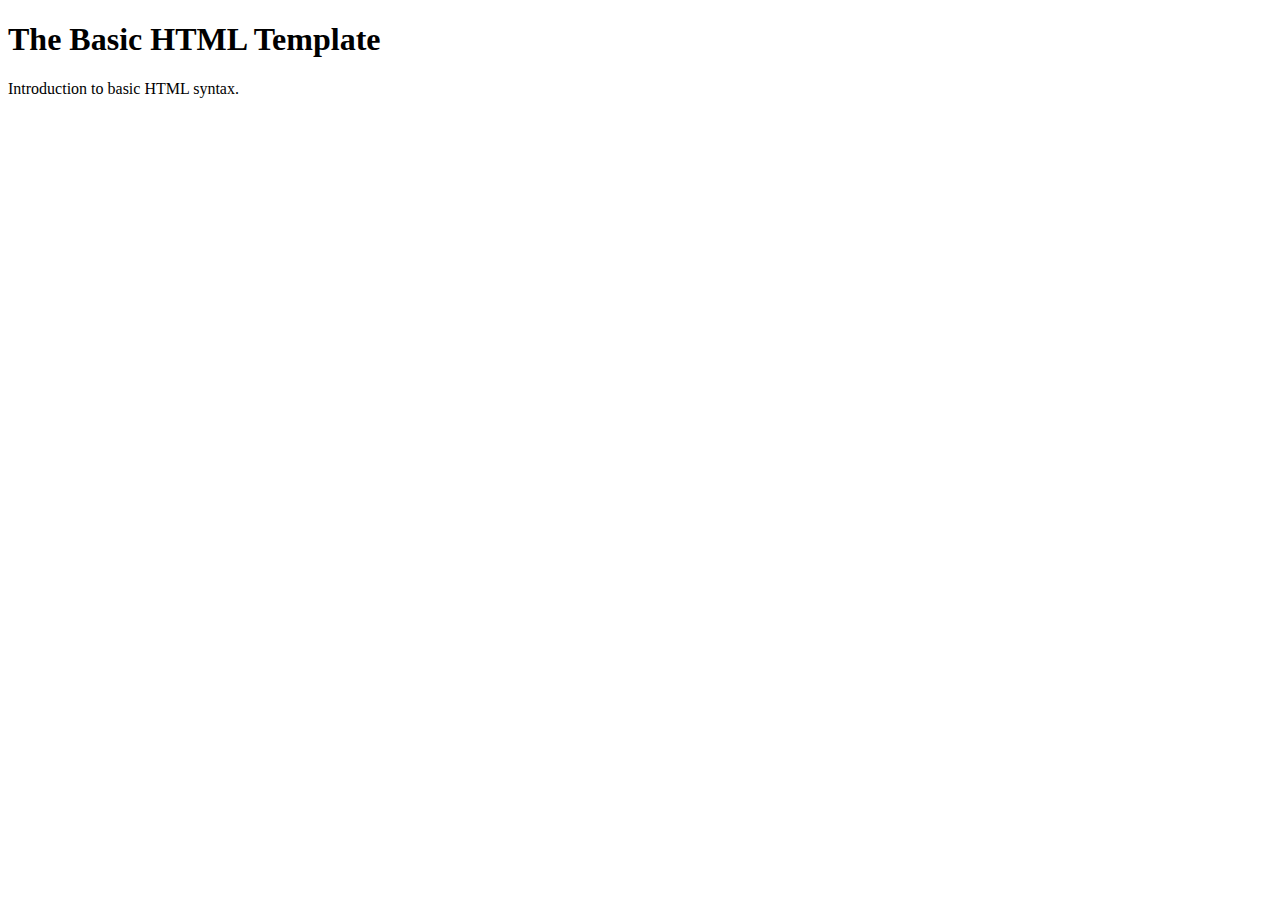
==== The Space Station Project/index.html @ 71e85deb "Add index page" ====
<!DOCTYPE html>
<html lang="en">
	<head>
		<title>Basic HTML</title>
		<meta charset="utf-8">
	</head>
	
		<header>
			<h1>The Basic HTML Template</h1>
			<p>Introduction to basic HTML syntax.</P.
		</header>
		
	</body>
</html>
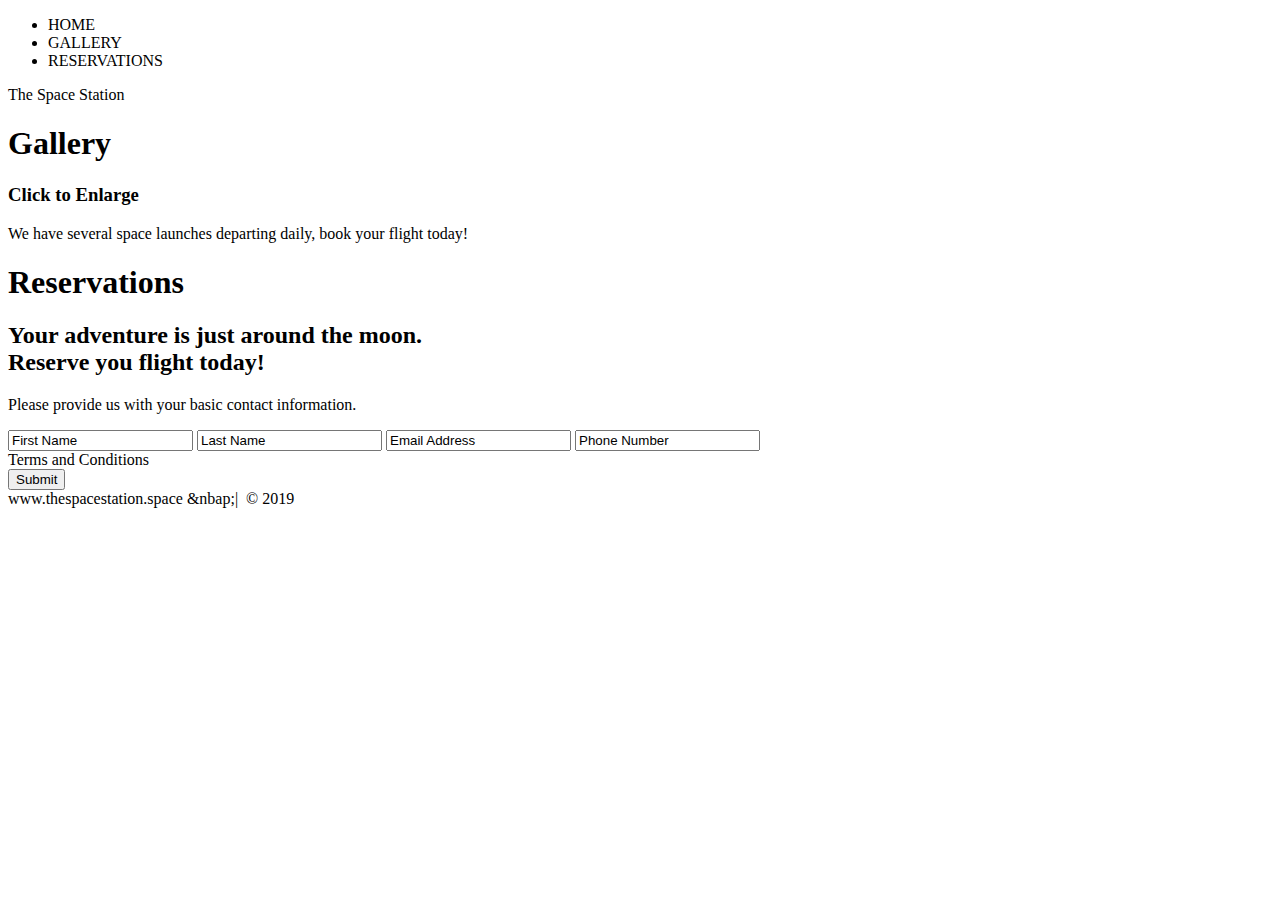
==== commit ba4f0bdd: "Update index.html" ====
--- a/The Space Station Project/index.html
+++ b/The Space Station Project/index.html
@@ -1,14 +1,93 @@
 <!DOCTYPE html>
 <html lang="en">
 	<head>
-		<title>Basic HTML</title>
 		<meta charset="utf-8">
+		<title>The Space Station | Resort</title>
 	</head>
+	<body>
 	
-		<header>
-			<h1>The Basic HTML Template</h1>
-			<p>Introduction to basic HTML syntax.</P.
-		</header>
+		<!-- NAV -->
+		<div>
+			<div>
+				<ul>
+					<li>HOME</li>
+					<li>GALLERY</li>
+					<li>RESERVATIONS</li>
+				</ul>
+			</div>
+		</div>
+		<!--END NAV -->
 		
-	</body>
-</html>+		<!--HOME -->
+		<div>
+			<div>
+				<div>
+					<span>The Space Station</span>
+				</div>
+			</div>
+		</div>
+		<!--END HOME-->
+		
+		<!-- GALLERY -->
+		<section>
+			<div>
+				<h1>Gallery</h1>
+				<div>
+				
+					<!-- PHOTO-CONTAINER 1 -->
+					<div>
+						<div>
+							<div>
+								<h3>Click to Enlarge</h3>
+								<p>We have several space launches departing daily, book your flight today!</p>
+							</div>
+						</div>
+					</div>
+					<!-- END PHOTO-CONTAINER 1 -->
+					
+				</div>
+			</div>
+		</section>
+		<!-- END GALLERY -->
+		
+		<!-- RSVP -->
+		<section>
+			<div>
+				<div>
+					<h1>Reservations</h1>
+					<div>
+						<h2><span>Your adventure is just around the moon.</span>
+							<br />Reserve you flight today!
+						</h2>
+						<p>
+							Please provide us with your basic contact information.
+						</p>
+						<div>
+							<form action="" method="post">
+								<input class="rsvp" type="text" value="First Name">
+								<input class="rsvp" type="text" value="Last Name">
+								<input class="rsvp" type="text" value="Email Address">
+								<input class="rsvp" type="text" value="Phone Number">
+								<div class="form-spacer">
+									<label class="terms">Terms and Conditions</label>
+								</div>
+								<div>
+									<input type="submit" value="Submit">
+								</div>
+							</form>
+						</div>
+					</div>
+				</div>
+			</div>
+			</section>
+			<!--END RSVP -->
+			
+			<!-- FOOTER -->
+			<div>
+				www.thespacestation.space &nbap;|&nbsp; &copy; 2019
+			</div>
+			<!-- END FOOT -->
+		
+		</body>
+	</html>
+								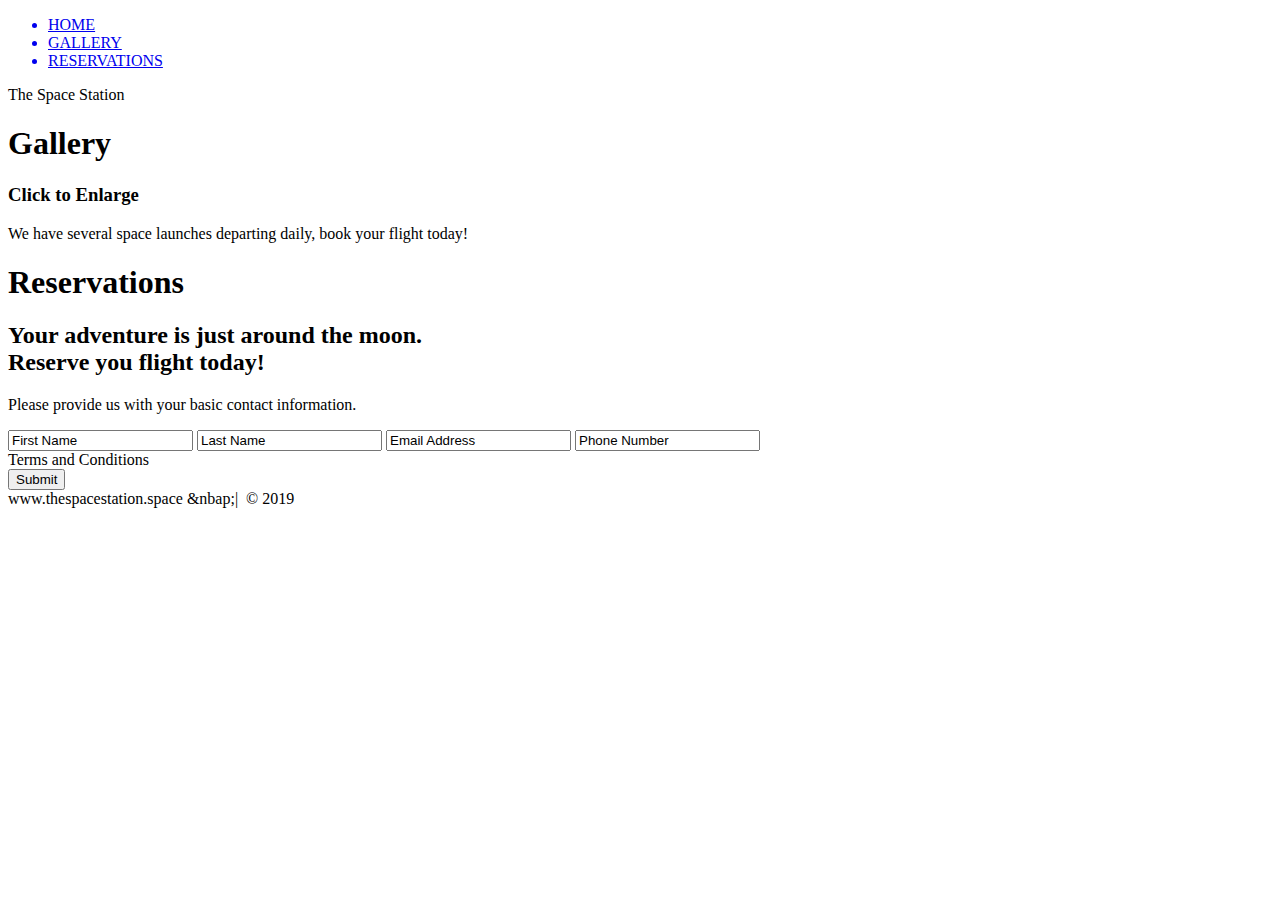
==== commit ab51b872: "add nav links and references" ====
--- a/The Space Station Project/index.html
+++ b/The Space Station Project/index.html
@@ -10,16 +10,16 @@
 		<div>
 			<div>
 				<ul>
-					<li>HOME</li>
-					<li>GALLERY</li>
-					<li>RESERVATIONS</li>
+					<a href="#home" id="link"><li>HOME</li></a>
+					<a href="#gallery"><li>GALLERY</li></a>
+					<a href="#contact"><li>RESERVATIONS</li></a>
 				</ul>
 			</div>
 		</div>
 		<!--END NAV -->
 		
 		<!--HOME -->
-		<div>
+		<div id="home">
 			<div>
 				<div>
 					<span>The Space Station</span>
@@ -30,7 +30,7 @@
 		
 		<!-- GALLERY -->
 		<section>
-			<div>
+			<div id="gallery">
 				<h1>Gallery</h1>
 				<div>
 				
@@ -52,7 +52,7 @@
 		
 		<!-- RSVP -->
 		<section>
-			<div>
+			<div id="contact">
 				<div>
 					<h1>Reservations</h1>
 					<div>
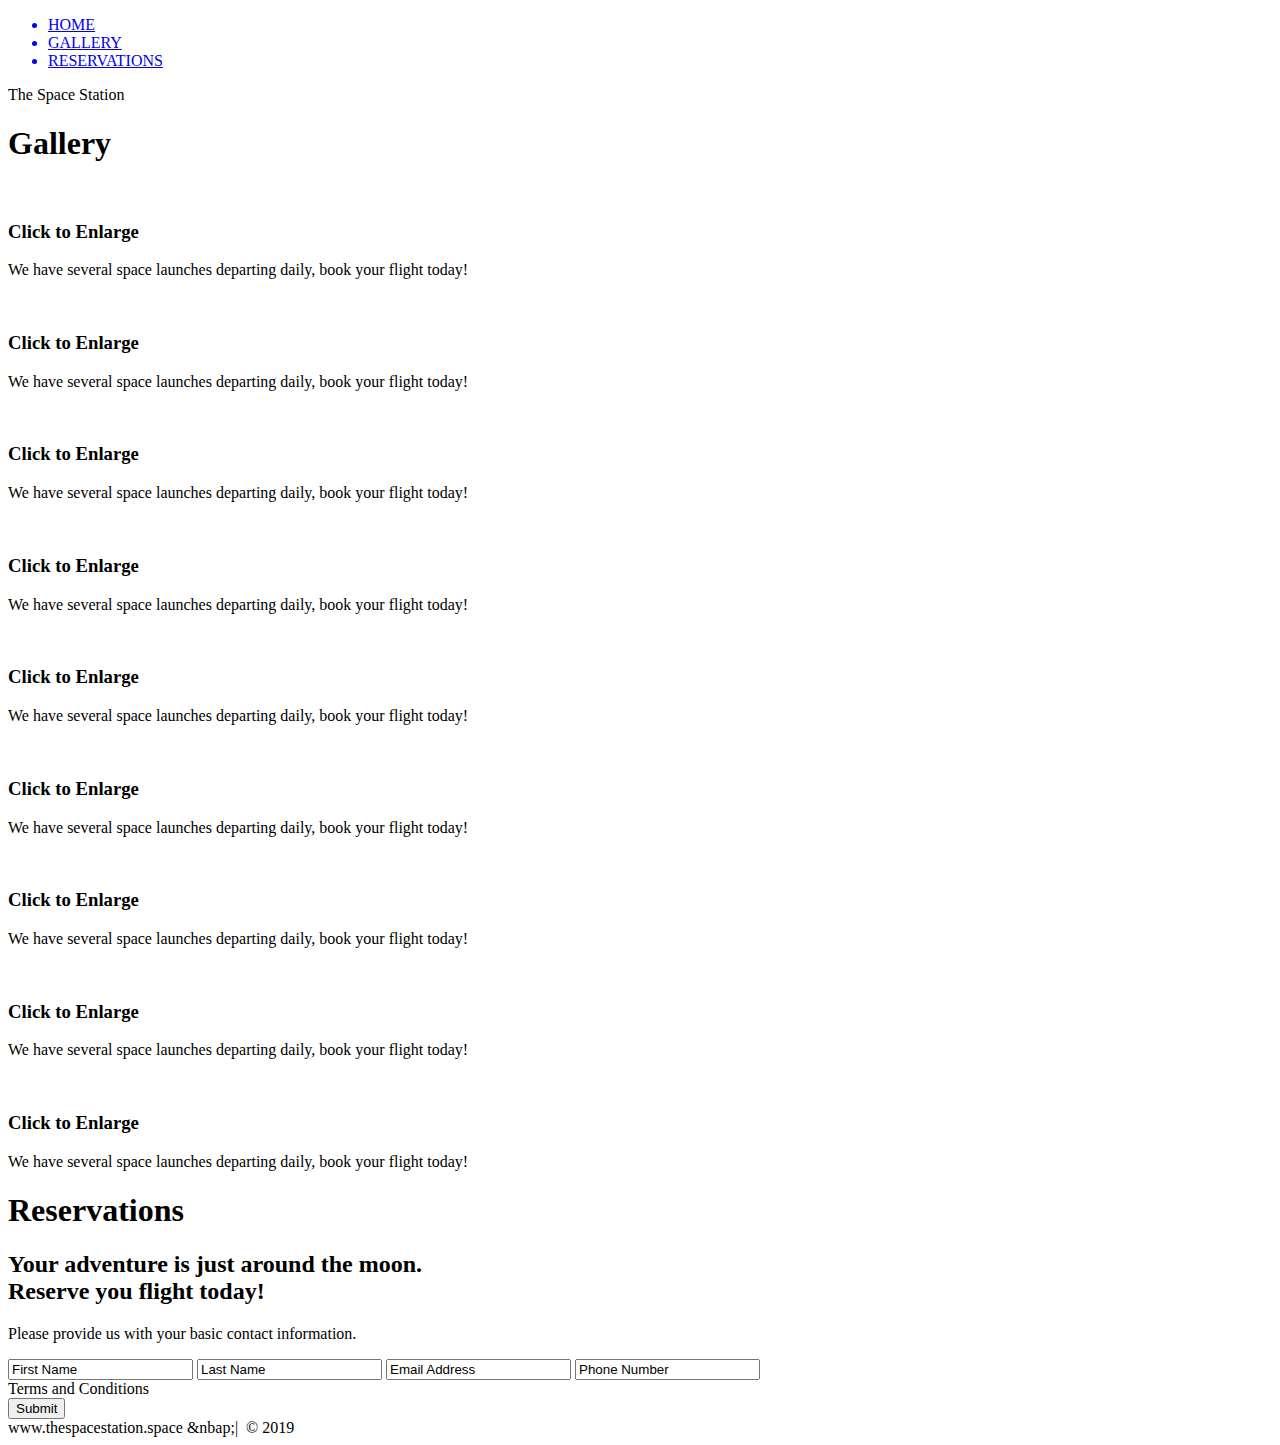
==== commit 0ffdfb8b: "add image path to links" ====
--- a/The Space Station Project/index.html
+++ b/The Space Station Project/index.html
@@ -37,6 +37,7 @@
 					<!-- PHOTO-CONTAINER 1 -->
 					<div>
 						<div>
+							<img src="./images/thumb/thumbnail_1.png" alt="">
 							<div>
 								<h3>Click to Enlarge</h3>
 								<p>We have several space launches departing daily, book your flight today!</p>
@@ -44,6 +45,102 @@
 						</div>
 					</div>
 					<!-- END PHOTO-CONTAINER 1 -->
+					
+					<!-- PHOTO-CONTAINER 2 -->
+					<div>
+						<div>
+							<img src="./images/thumb/thumbnail_2.png" alt="">
+							<div>
+								<h3>Click to Enlarge</h3>
+								<p>We have several space launches departing daily, book your flight today!</p>
+							</div>
+						</div>
+					</div>
+					<!-- END PHOTO-CONTAINER 2 -->	
+
+					<!-- PHOTO-CONTAINER 3 -->
+					<div>
+						<div>
+							<img src="./images/thumb/thumbnail_3.png" alt="">						
+							<div>
+								<h3>Click to Enlarge</h3>
+								<p>We have several space launches departing daily, book your flight today!</p>
+							</div>
+						</div>
+					</div>
+					<!-- END PHOTO-CONTAINER 3 -->	
+
+					<!-- PHOTO-CONTAINER 4 -->
+					<div>
+						<div>
+							<img src="./images/thumb/thumbnail_4.png" alt="">						
+							<div>
+								<h3>Click to Enlarge</h3>
+								<p>We have several space launches departing daily, book your flight today!</p>
+							</div>
+						</div>
+					</div>
+					<!-- END PHOTO-CONTAINER 4 -->
+
+					<!-- PHOTO-CONTAINER 5 -->
+					<div>
+						<div>
+							<img src="./images/thumb/thumbnail_5.png" alt="">
+							<div>
+								<h3>Click to Enlarge</h3>
+								<p>We have several space launches departing daily, book your flight today!</p>
+							</div>
+						</div>
+					</div>
+					<!-- END PHOTO-CONTAINER 5 -->
+
+					<!-- PHOTO-CONTAINER 6 -->
+					<div>
+						<div>
+							<img src="./images/thumb/thumbnail_6.png" alt="">
+							<div>
+								<h3>Click to Enlarge</h3>
+								<p>We have several space launches departing daily, book your flight today!</p>
+							</div>
+						</div>
+					</div>
+					<!-- END PHOTO-CONTAINER 6 -->
+
+					<!-- PHOTO-CONTAINER 7 -->
+					<div>
+						<div>
+							<img src="./images/thumb/thumbnail_7.png" alt="">						
+							<div>
+								<h3>Click to Enlarge</h3>
+								<p>We have several space launches departing daily, book your flight today!</p>
+							</div>
+						</div>
+					</div>
+					<!-- END PHOTO-CONTAINER 7 -->
+
+					<!-- PHOTO-CONTAINER 8 -->
+					<div>
+						<div>
+							<img src="./images/thumb/thumbnail_8.png" alt="">						
+							<div>
+								<h3>Click to Enlarge</h3>
+								<p>We have several space launches departing daily, book your flight today!</p>
+							</div>
+						</div>
+					</div>
+					<!-- END PHOTO-CONTAINER 8 -->
+
+					<!-- PHOTO-CONTAINER 9 -->
+					<div>
+						<div>
+							<img src="./images/thumb/thumbnail_9.png" alt="">						
+							<div>
+								<h3>Click to Enlarge</h3>
+								<p>We have several space launches departing daily, book your flight today!</p>
+							</div>
+						</div>
+					</div>
+					<!-- END PHOTO-CONTAINER 9 -->
 					
 				</div>
 			</div>
